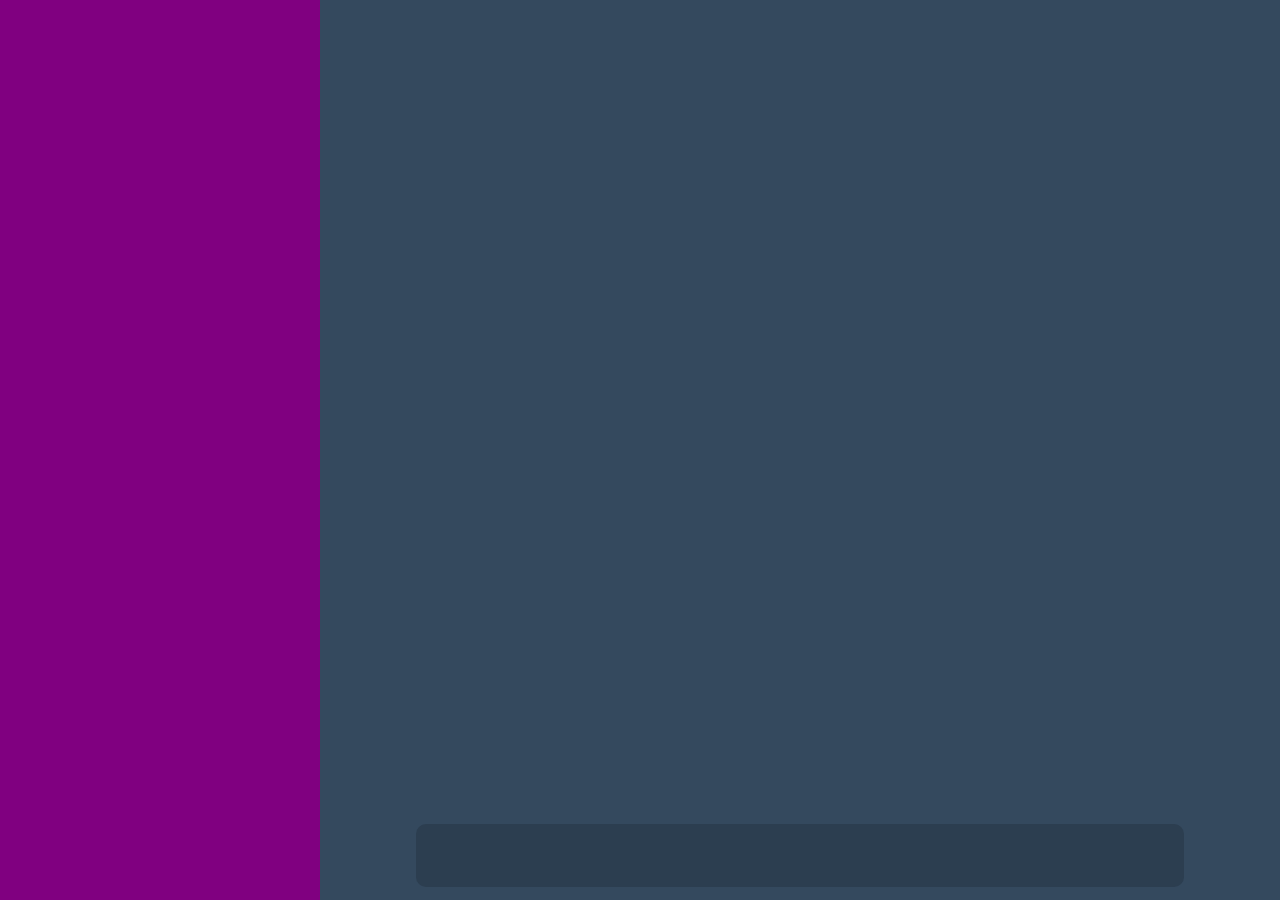
==== server/public/index.html @ f85f8456 "moved index.html, script.js, style.js" ====
<!DOCTYPE html>
<html lang="en">

<head>
    <meta charset="UTF-8">
    <meta name="viewport" content="width=device-width, initial-scale=1.0">
    <title>Chat App</title>
    <link rel="stylesheet" href="style.css">
    <link rel="preconnect" href="https://fonts.gstatic.com">
<link href="https://fonts.googleapis.com/css2?family=Roboto&display=swap" rel="stylesheet">
</head>

<body>
    <div class="chat-container">
        <div class="left-view">
            <div class="me">
                <div class="user-image">
                    <img src="" alt="">
                </div>
                <div class="user-name"></div>
            </div>
            <div class="online-list">
                <div class="user">
                    <div class="user-image">
                        <img src="" alt="">
                    </div>
                    <div class="user-name"></div>
                </div>
                <div class="user">
                    <div class="user-image">
                        <img src="" alt="">
                    </div>
                    <div class="user-name"></div>
                </div>
            </div>
        </div>
        <div class="right-view">
            <div class="chat-window">
             </div>
            <div class="chat-input-box">
                <input type="text" class='chat-input'>
            </div>
        </div>
    </div>
    <script src="./script.js"></script>
</body>

</html>
---- server/public/style.css ----
*{
    box-sizing: border-box;
    margin:0px;
    padding:0px;
}

.chat-container{
    height: 100vh;
    background: peru;
    
    /*since we need left-view and right-view side by side*/
    display: flex; 
}
.left-view{
    height: 100%;
    width: 25%;
    background: purple;
}
.right-view{
    width: 75%;
    height: 100%;
    background:#34495e;
    font-family: 'Roboto', sans-serif; 
}
.chat-window{
    /* chat window  take height 90% of right view*/
    height: 90%;

    /*to create space between boundary and chat window content.*/
    padding: 10px;

    width: 100%;

    /*to have scroll bar when chat height exceeds viewport height.*/
    overflow: auto;
}
.chat{
    /*font color of chat text.*/
    color: white;
    min-height: 30px;
    margin-top: 15px;
    border-radius: 10px;
    padding: 5px;
    margin-top:5px;

    width: 250px;
    /* max-width: 49%; */
    
    /*  to break text to multiple lines. */
    word-break: break-all;
}
.left{
    background: #2c3e50;
    display: flex;
    align-items: center;

}
.right{
    background: #7b59c0;
    display: flex;
    align-items: center;
    
    /* to bring chat right to right. */
    margin-left: auto;
}
.join{
    background:  #3498db;
    width: 80%;

    /*so that it is in center*/
    margin: auto;
    margin-top: 15px;

    /*START: bringing join chat text to center*/
    display: flex;
    justify-content: center;
    align-items:center;
    /*end: bringing join chat text to center*/
}
.leave{
    background: #e74c3c;
    width: 80%;

    /*so that it is in center*/
    margin: auto;
    margin-top: 15px;

    /*START: bringing join chat text to center*/
    display: flex;
    justify-content: center;
    align-items:center;
    /*end: bringing join chat text to center*/
}
.chat-input-box{
    /*chat input to take 10% height of right view.*/
    height: 10%;
    background: #34495e;
    display: flex;
    
    /*to aling input box (.chat-input input) to center.*/
    justify-content: center; /* align horizontally.*/
    align-items: center; /* align vertically*/

}
.chat-input-box input{
    height: 70%;
    width: 80%;
    background: #2c3e50;
    outline: none;
    border: none;
    border-radius: 10px;
    font-size : 1.2rem;

    /*so that text doesn't touch input boundaries.*/
    padding: 10px;

    /* chat font color.*/
    color: white;
}
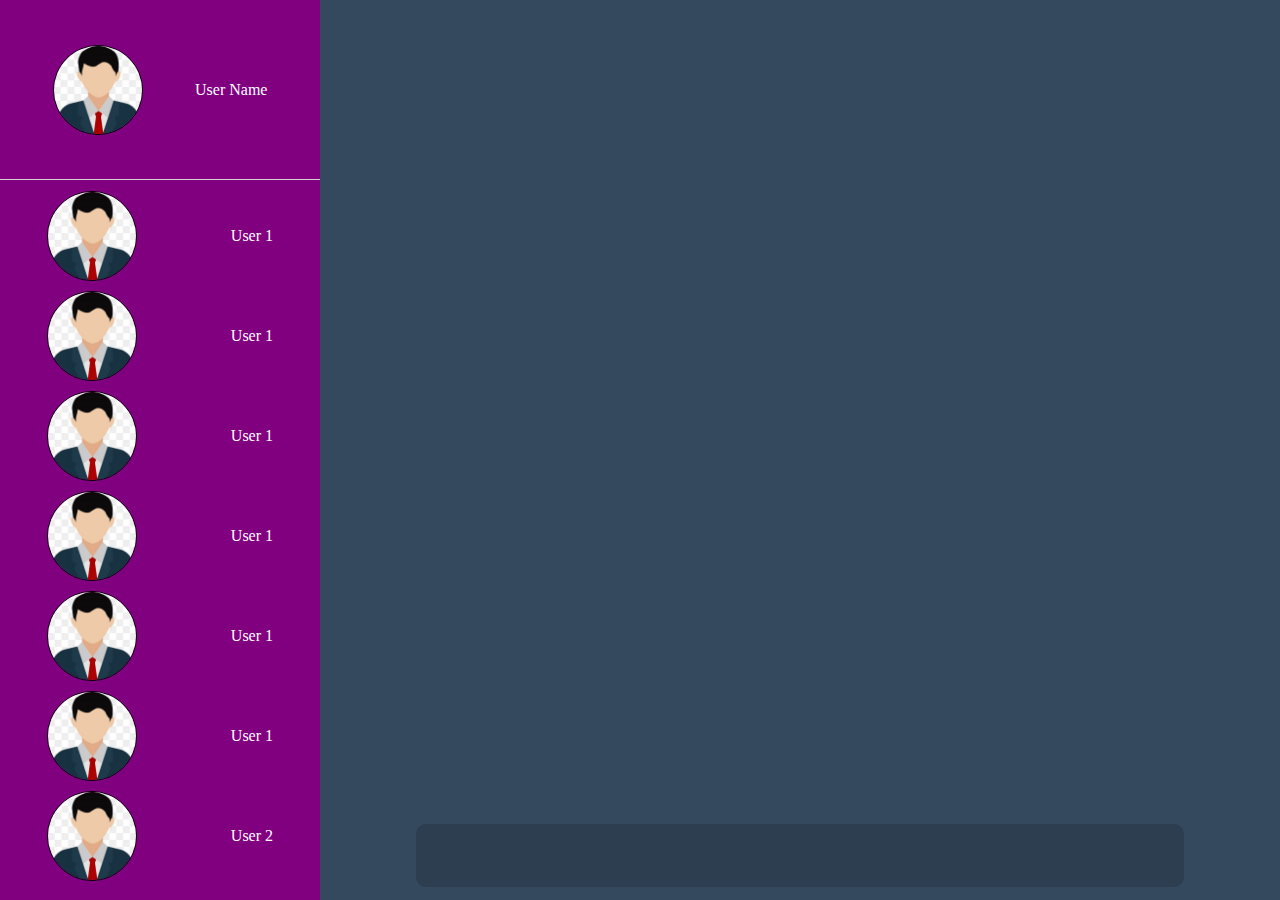
==== commit 3acdc267: "added css stule for online users" ====
--- a/server/public/index.html
+++ b/server/public/index.html
@@ -15,25 +15,59 @@
         <div class="left-view">
             <div class="me">
                 <div class="user-image">
-                    <img src="" alt="">
+                    <img src="img/default.png" alt="">
                 </div>
-                <div class="user-name"></div>
+                <div class="user-name">User Name</div>
             </div>
             <div class="online-list">
+
                 <div class="user">
                     <div class="user-image">
-                        <img src="" alt="">
+                        <img src="img/default.png" alt="">
                     </div>
-                    <div class="user-name"></div>
+                    <div class="user-name">User 1</div>
                 </div>
                 <div class="user">
                     <div class="user-image">
-                        <img src="" alt="">
+                        <img src="img/default.png" alt="">
                     </div>
-                    <div class="user-name"></div>
+                    <div class="user-name">User 1</div>
                 </div>
+                <div class="user">
+                    <div class="user-image">
+                        <img src="img/default.png" alt="">
+                    </div>
+                    <div class="user-name">User 1</div>
+                </div>
+                <div class="user">
+                    <div class="user-image">
+                        <img src="img/default.png" alt="">
+                    </div>
+                    <div class="user-name">User 1</div>
+                </div>
+                <div class="user">
+                    <div class="user-image">
+                        <img src="img/default.png" alt="">
+                    </div>
+                    <div class="user-name">User 1</div>
+                </div>
+                <div class="user">
+                    <div class="user-image">
+                        <img src="img/default.png" alt="">
+                    </div>
+                    <div class="user-name">User 1</div>
+                </div>
+
+                <div class="user">
+                    <div class="user-image">
+                        <img src="img/default.png" alt="">
+                    </div>
+                    <div class="user-name">User 2</div>
+                </div>
+
             </div>
         </div>
+
         <div class="right-view">
             <div class="chat-window">
              </div>
@@ -42,7 +76,13 @@
             </div>
         </div>
     </div>
-    <script src="./script.js"></script>
+    
+    <script src="/socket.io/socket.io.js"></script>
+    <script src="./script.js"></script> 
+    <script>
+        var socket = io();
+        </script>
+    <script src="./socket.js"></script>
 </body>
 
 </html>--- a/server/public/style.css
+++ b/server/public/style.css
@@ -15,6 +15,7 @@
     height: 100%;
     width: 25%;
     background: purple;
+    overflow: auto;
 }
 .right-view{
     width: 75%;
@@ -116,4 +117,39 @@
 
     /* chat font color.*/
     color: white;
+}
+.me{
+    width: 100%;
+    height: 20%;
+    border-bottom: 1px solid lightgray;
+    display: flex;
+    justify-content: space-evenly;
+    align-items: center;
+    color: white;
+} 
+.user-image{
+    height: min(10vh, 10vw);
+    width: min(10vh, 10vw); 
+    border-radius: 50%;
+    border:1px solid black;
+}
+.user-image img{
+    height: 100%;
+    width: 100%;
+    border-radius: 50%;
+}
+.user-name{
+}
+.online-list{
+    width: 100%;
+    height: 80%;
+    overflow: auto;
+    margin-top: 1px;    
+}
+.user{
+    display: flex;
+    justify-content: space-around;
+    align-items: center; 
+    margin-top: 10px;
+    color: white;
 }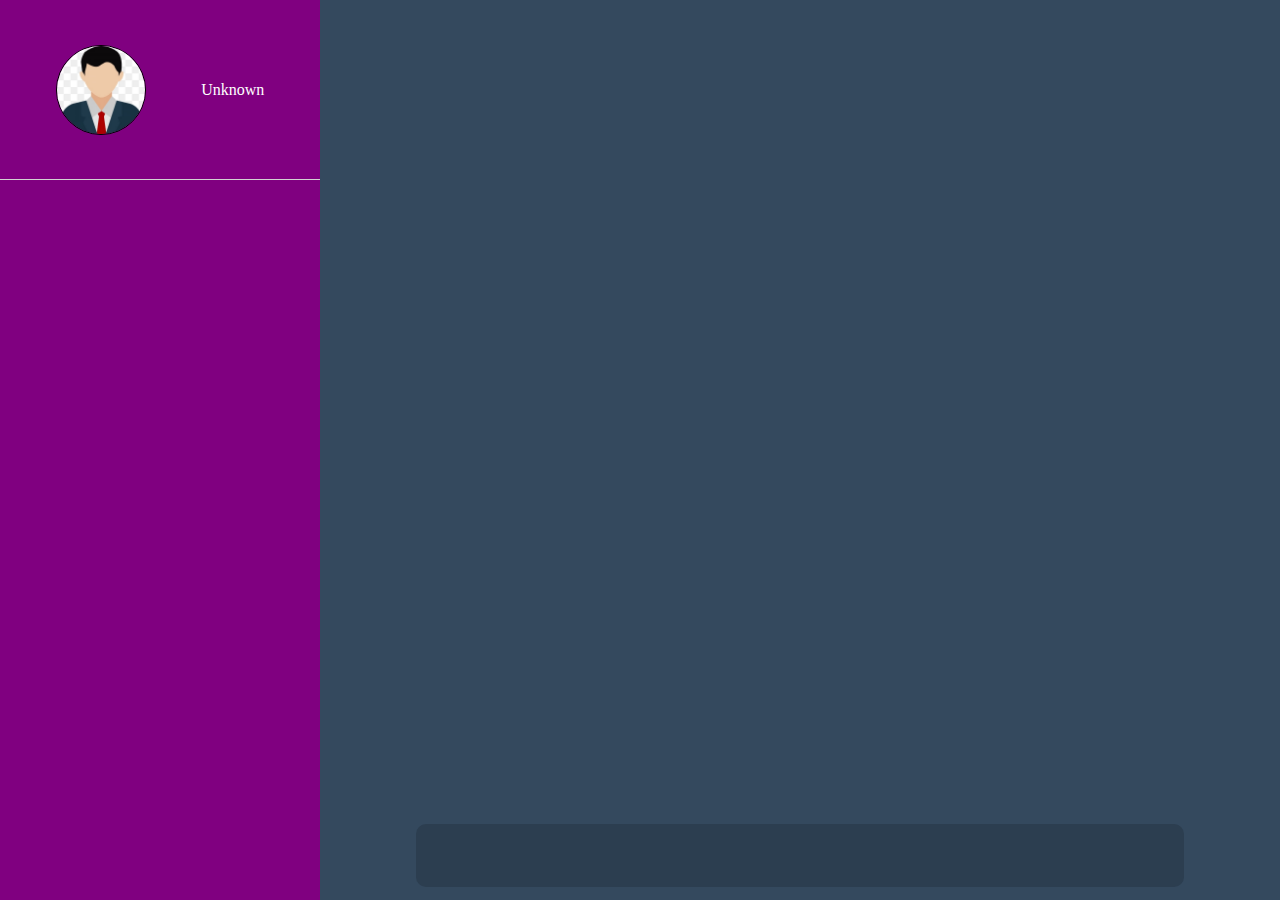
==== commit 9a6e1793: "removed template code" ====
--- a/server/public/index.html
+++ b/server/public/index.html
@@ -17,54 +17,17 @@
                 <div class="user-image">
                     <img src="img/default.png" alt="">
                 </div>
-                <div class="user-name">User Name</div>
+                <div class="user-name">Unknown</div>
             </div>
             <div class="online-list">
 
-                <div class="user">
-                    <div class="user-image">
-                        <img src="img/default.png" alt="">
-                    </div>
-                    <div class="user-name">User 1</div>
-                </div>
-                <div class="user">
-                    <div class="user-image">
-                        <img src="img/default.png" alt="">
-                    </div>
-                    <div class="user-name">User 1</div>
-                </div>
-                <div class="user">
-                    <div class="user-image">
-                        <img src="img/default.png" alt="">
-                    </div>
-                    <div class="user-name">User 1</div>
-                </div>
-                <div class="user">
-                    <div class="user-image">
-                        <img src="img/default.png" alt="">
-                    </div>
-                    <div class="user-name">User 1</div>
-                </div>
-                <div class="user">
-                    <div class="user-image">
-                        <img src="img/default.png" alt="">
-                    </div>
-                    <div class="user-name">User 1</div>
-                </div>
-                <div class="user">
-                    <div class="user-image">
-                        <img src="img/default.png" alt="">
-                    </div>
-                    <div class="user-name">User 1</div>
-                </div>
-
-                <div class="user">
+                <!-- <div class="user">
                     <div class="user-image">
                         <img src="img/default.png" alt="">
                     </div>
                     <div class="user-name">User 2</div>
                 </div>
-
+ -->
             </div>
         </div>
 
